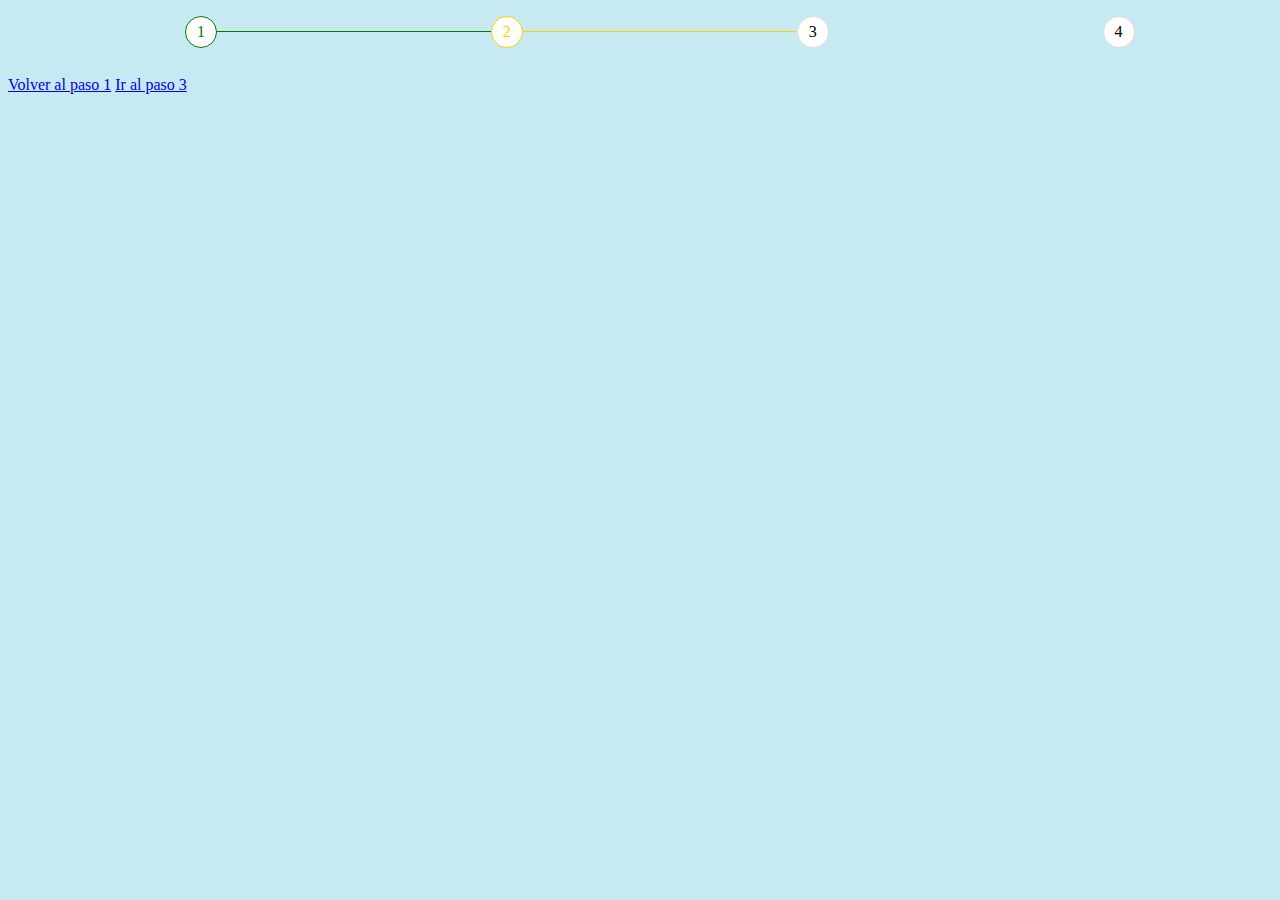
==== paso2.html @ b3962bfd "Primer commit" ====
<!DOCTYPE html>
<html lang="en">
<head>
    <meta charset="UTF-8">
    <meta http-equiv="X-UA-Compatible" content="IE=edge">
    <meta name="viewport" content="width=device-width, initial-scale=1.0">
    <title>Step progess bar</title>
   <link rel="stylesheet" href="style2.css">
 
    </style>
</head>
<body>
       <div class="container">
        <ul class="progessbar">
            <li class="paso1"><img class="img step-icon1" src="./img/PasoDer.png" alt=""  /></li>
            <li class="paso2"><img class="img step-icon2" src="./img/PasoDer.png" alt=""  /></li>
            <li class="paso3"><img class="img step-icon3" src="./img/PasoDer.png" alt=""  /></li>
            <li class="paso4"><img class="img step-icon4" src="./img/PasoDer.png" alt=""  /></li>
            
        </ul>
    </div> 
    <nav>
       
        <a href="/paso1.html">Volver al paso 1</a> 
        <a href="/paso3.html">Ir al paso 3</a>
      </nav>
</body>
</html>
---- style2.css ----
:root {
    --blanco: white;
--primerPaso: green;
--segundoPaso: #FFCE00;
--tererPaso: red;
--cuartoPaso: rgb(33, 33, 209);


}
body {
background-color:#c7e9f1;
}
.container{
width: 100%;

}
.progessbar{
counter-reset: step;
}
.progessbar li{
list-style-type: none;
float: left;
/*width: 33.33%;*/
width: 24.99%;
position: relative; 
text-align: center;   
}
.progessbar li::before{
/*content: "1";*/
content:counter(step);
counter-increment: step;
width: 30px;
height: 30px; 
/*font-weight: bold; */
line-height: 30px;
border: 1px solid #ddd;
display: block;
text-align: center;
margin: 0 auto 10px auto;
border-radius: 50%;
background-color: var(--blanco);
}
.progessbar li::after{
content: "";
position: absolute;
width: 100%;
height: 1px;
background-color: var(--gris);
top: 15px;
left: -50%;
z-index: -1;
}
.progessbar li:first-child::after{
content: none;
}

/*Color al primer paso*/
.img {
width: 20%;    
}
.step-icon1{
filter: invert(21%) sepia(50%) saturate(5673%) hue-rotate(104deg) brightness(95%) contrast(105%);
}
.step-icon2{
filter: invert(80%) sepia(36%) saturate(2841%) hue-rotate(360deg) brightness(105%) contrast(104%);
}
.step-icon3{
filter: invert(18%) sepia(85%) saturate(7278%) hue-rotate(358deg) brightness(99%) contrast(111%);
}
.step-icon4{
filter: invert(17%) sepia(84%) saturate(4068%) hue-rotate(233deg) brightness(85%) contrast(93%);
}
.progessbar li.paso1 {
color: var(--primerPaso);    
}
.progessbar li.paso1::before{
border-color: var(--primerPaso);
}
.progessbar li.paso1 +li::after{
background-color: var(--primerPaso);
}
/*Color al segundo paso*/
.progessbar li.paso2{
    color: var(--segundoPaso);
}
.progessbar li.paso2::before{
    border-color: var(--segundoPaso);
}
.progessbar li.paso2 +li::after{
    background-color:var(--segundoPaso);
}
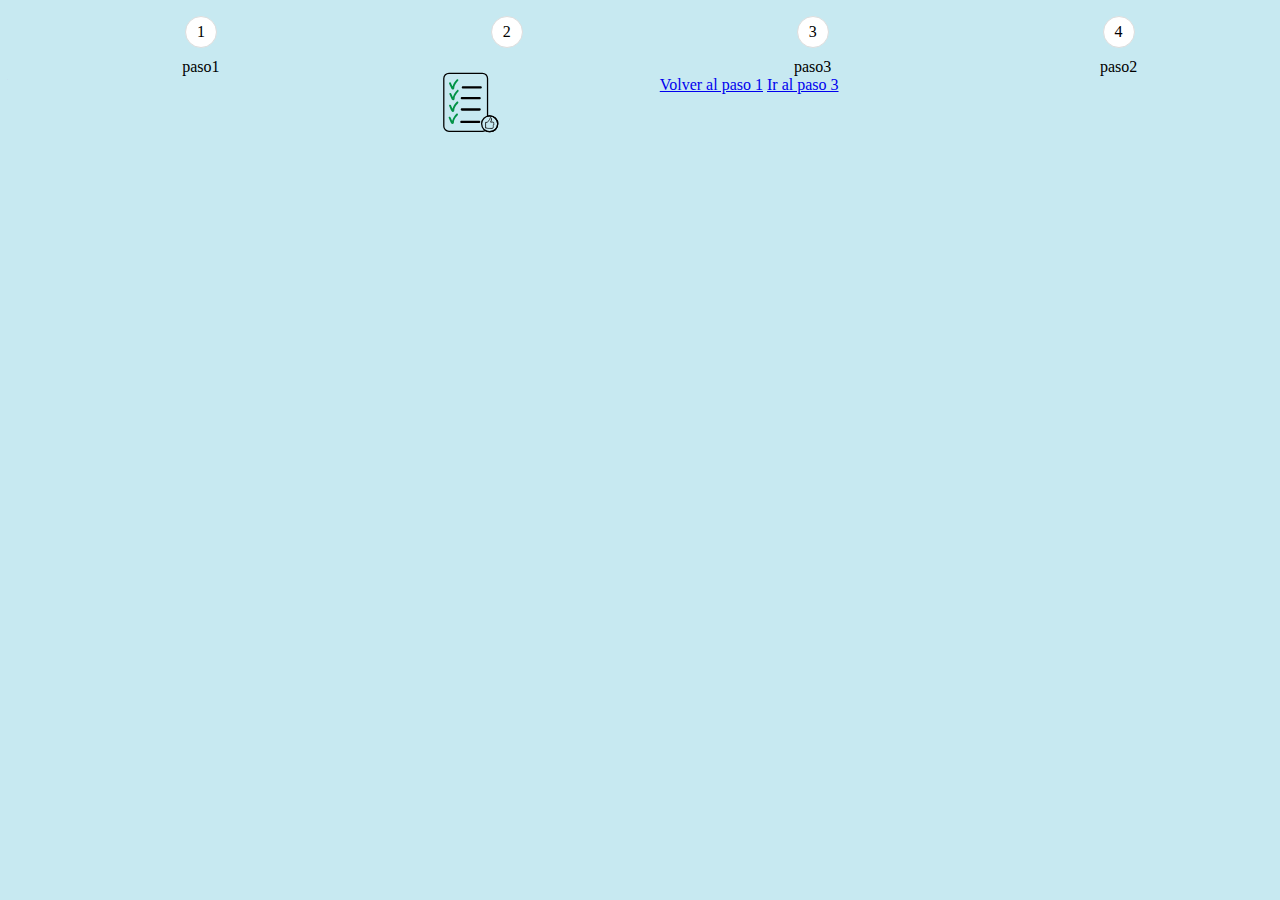
==== commit f1d2265e: "primer commit" ====
--- a/paso2.html
+++ b/paso2.html
@@ -12,16 +12,19 @@
 <body>
        <div class="container">
         <ul class="progessbar">
-            <li class="paso1"><img class="img step-icon1" src="./img/PasoDer.png" alt=""  /></li>
-            <li class="paso2"><img class="img step-icon2" src="./img/PasoDer.png" alt=""  /></li>
-            <li class="paso3"><img class="img step-icon3" src="./img/PasoDer.png" alt=""  /></li>
-            <li class="paso4"><img class="img step-icon4" src="./img/PasoDer.png" alt=""  /></li>
+            
+             <li class="paso2">paso1</li>
+             <li class="paso2"><img class="img step-icon2" src="./img/servicios_ok.svg" alt=""  /></li>
+             <li class="paso2">paso3</li>
+             <li class="paso2">paso2</li>
+            
+            
             
         </ul>
     </div> 
     <nav>
        
-        <a href="/paso1.html">Volver al paso 1</a> 
+        <a href="/index.html">Volver al paso 1</a> 
         <a href="/paso3.html">Ir al paso 3</a>
       </nav>
 </body>
--- a/style2.css
+++ b/style2.css
@@ -53,39 +53,6 @@
 .progessbar li:first-child::after{
 content: none;
 }
-
-/*Color al primer paso*/
 .img {
-width: 20%;    
-}
-.step-icon1{
-filter: invert(21%) sepia(50%) saturate(5673%) hue-rotate(104deg) brightness(95%) contrast(105%);
-}
-.step-icon2{
-filter: invert(80%) sepia(36%) saturate(2841%) hue-rotate(360deg) brightness(105%) contrast(104%);
-}
-.step-icon3{
-filter: invert(18%) sepia(85%) saturate(7278%) hue-rotate(358deg) brightness(99%) contrast(111%);
-}
-.step-icon4{
-filter: invert(17%) sepia(84%) saturate(4068%) hue-rotate(233deg) brightness(85%) contrast(93%);
-}
-.progessbar li.paso1 {
-color: var(--primerPaso);    
-}
-.progessbar li.paso1::before{
-border-color: var(--primerPaso);
-}
-.progessbar li.paso1 +li::after{
-background-color: var(--primerPaso);
-}
-/*Color al segundo paso*/
-.progessbar li.paso2{
-    color: var(--segundoPaso);
-}
-.progessbar li.paso2::before{
-    border-color: var(--segundoPaso);
-}
-.progessbar li.paso2 +li::after{
-    background-color:var(--segundoPaso);
-}
+    width: 50%;    
+    }